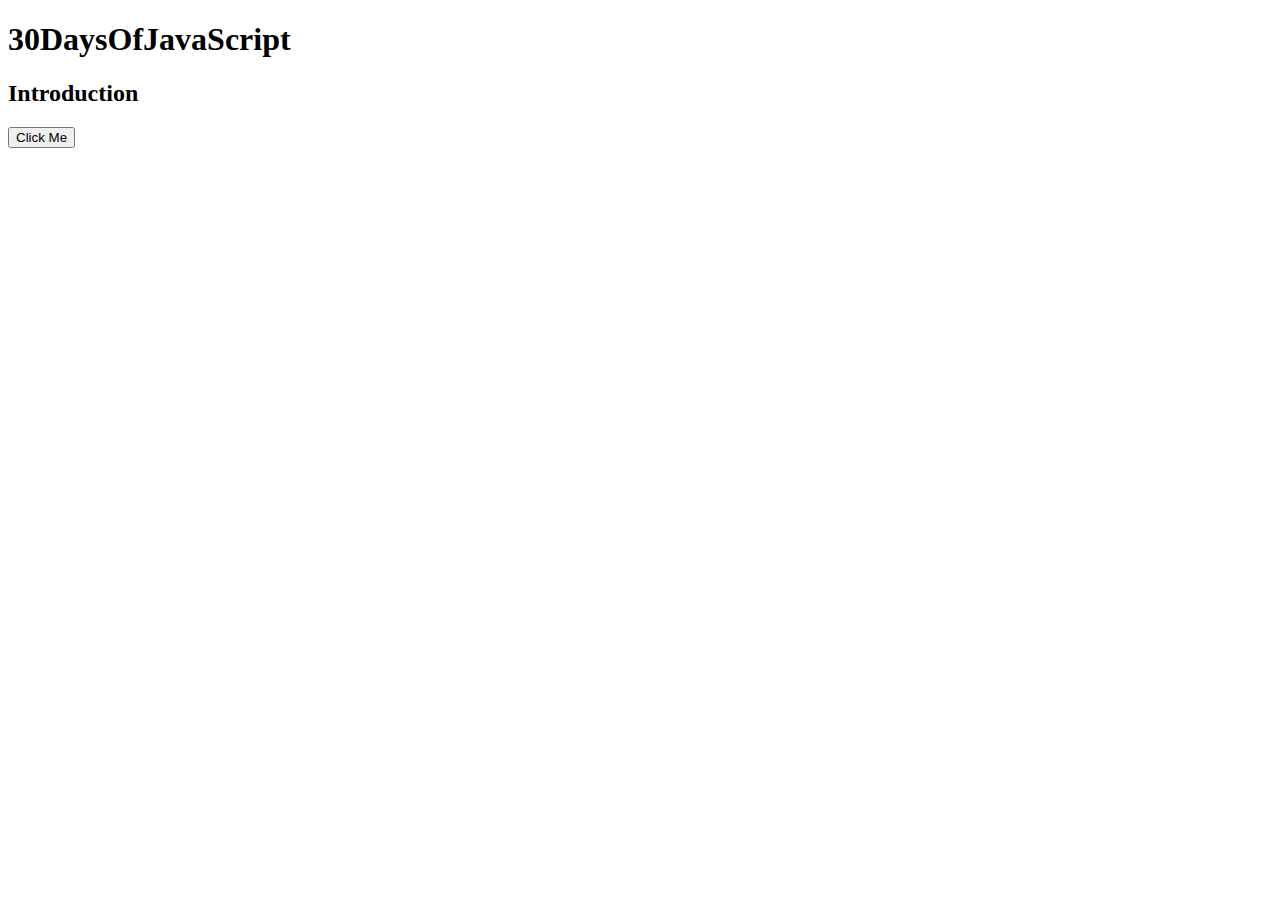
==== 30DaysOfJS/index.html @ 0e0394fc "11/02/23" ====
<!DOCTYPE html>
<html lang="en">

<head>
    <title>30DaysOfJavaScript</title>
</head>

<body>
    <h1>30DaysOfJavaScript</h1>
    <h2>Introduction</h2>
    <button onclick="alert('Welcome to 30DaysOfJavaScript!')">Click Me</button>
    <script src="./Day6/exercise3.js"type="module"></script>
    <script src="./main.js"></script>
</body>

</html>
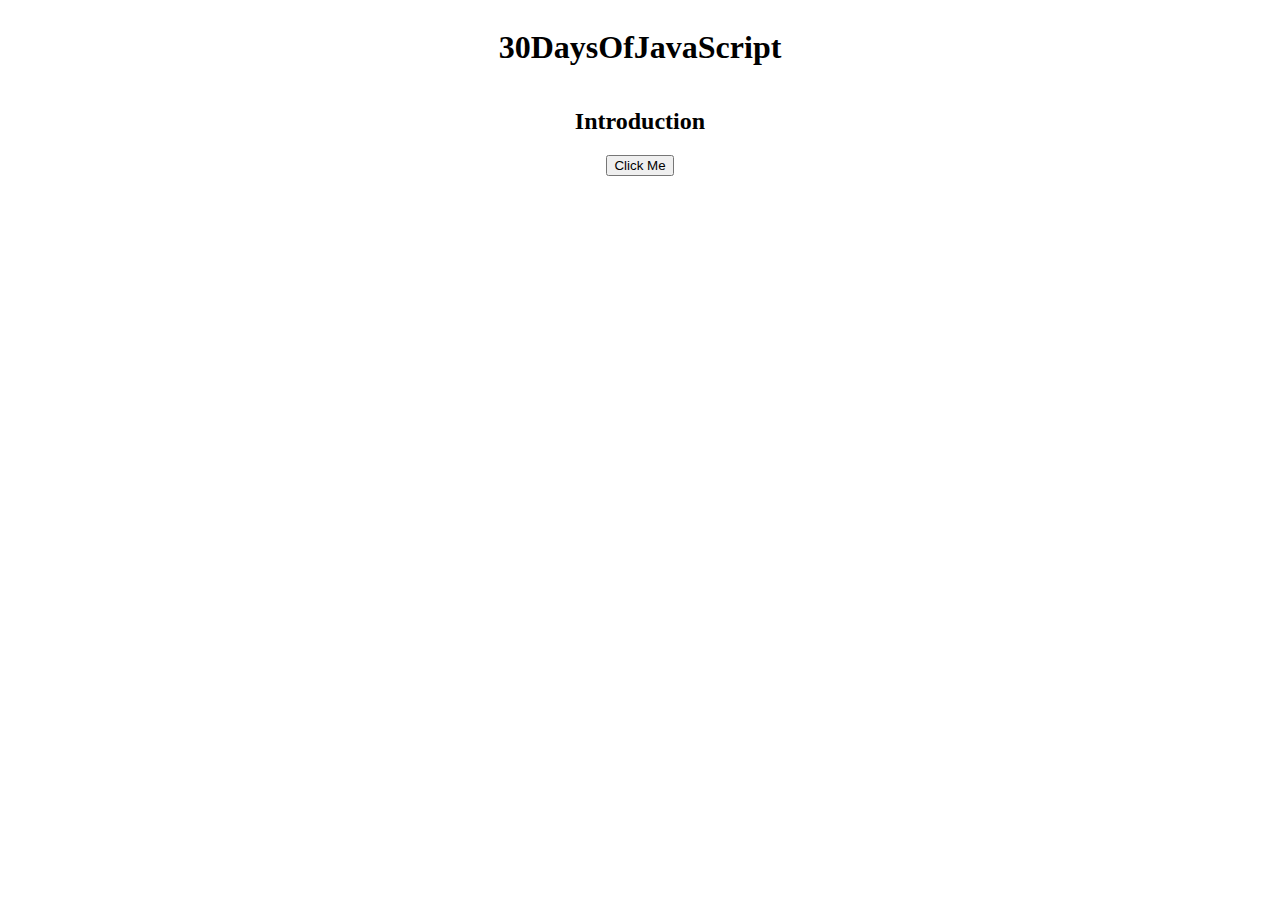
==== commit 7e21cf57: "10/03/23 - Completed Day 8 work" ====
--- a/30DaysOfJS/index.html
+++ b/30DaysOfJS/index.html
@@ -5,11 +5,20 @@
     <title>30DaysOfJavaScript</title>
 </head>
 
-<body>
+<body style="
+    display: flex;
+    flex-direction: column;
+    justify-content: center;
+    align-items: center;
+">
+
     <h1>30DaysOfJavaScript</h1>
     <h2>Introduction</h2>
     <button onclick="alert('Welcome to 30DaysOfJavaScript!')">Click Me</button>
-    <script src="./Day6/exercise3.js"type="module"></script>
+
+    <div id="main"></div>
+
+    <script src="./Day08/exercise3.js" type="module"></script>
     <script src="./main.js"></script>
 </body>
 
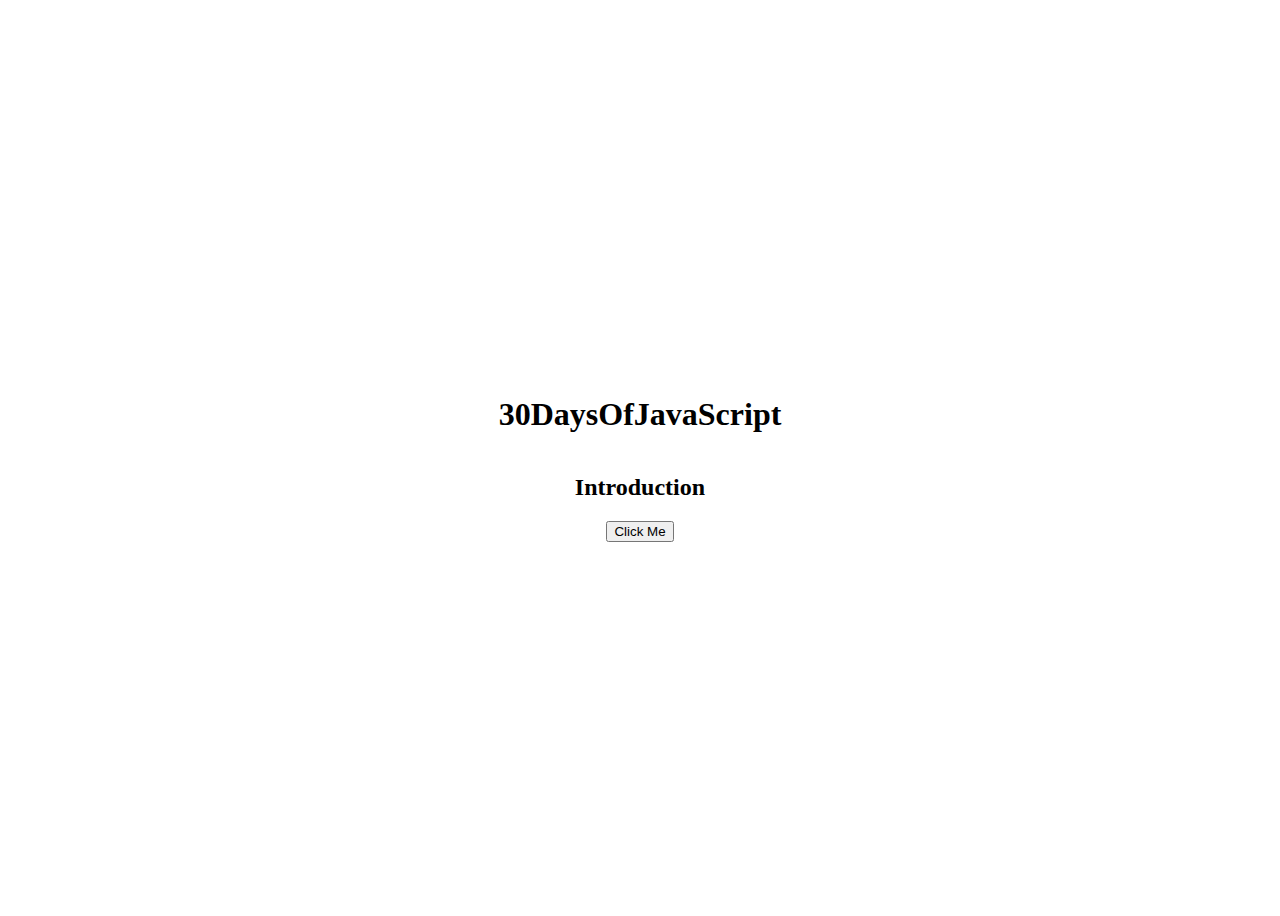
==== commit 8261d7cc: "29/03/23 - Working on Day09" ====
--- a/30DaysOfJS/index.html
+++ b/30DaysOfJS/index.html
@@ -10,6 +10,7 @@
     flex-direction: column;
     justify-content: center;
     align-items: center;
+    height: 100vh;
 ">
 
     <h1>30DaysOfJavaScript</h1>
@@ -18,8 +19,7 @@
 
     <div id="main"></div>
 
-    <script src="./Day08/exercise3.js" type="module"></script>
-    <script src="./main.js"></script>
+    <script type="module" src="./main.js"></script>
 </body>
 
 </html>